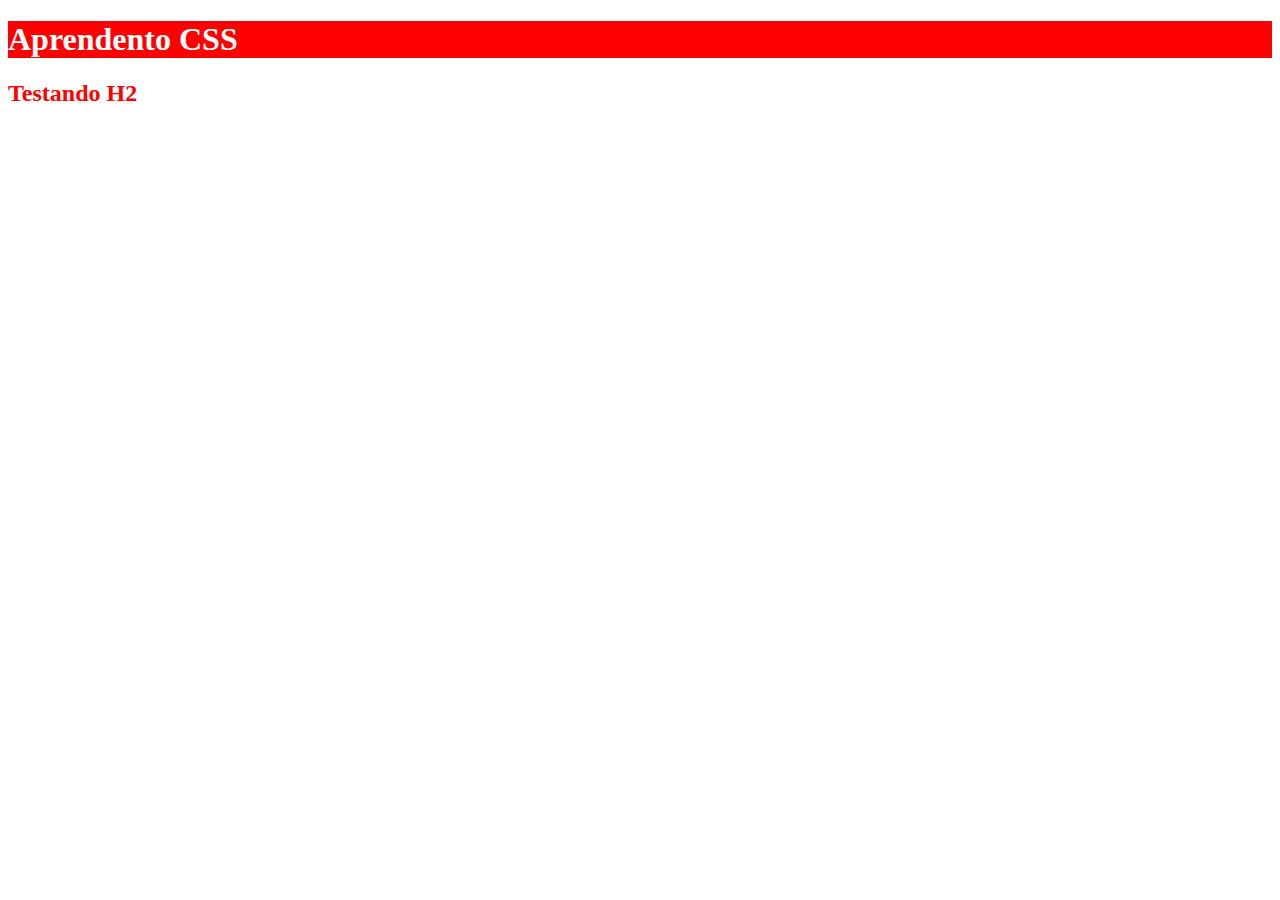
==== Conteudos/index.html @ 5c5379ef "primeiro css feito de forma externo" ====
<!DOCTYPE html>
<html lang="en">
<head>
  <meta charset="UTF-8">
  <meta name="viewport" content="width=device-width, initial-scale=1.0">
  <title>Aprendento CSS</title>
  <link rel="stylesheet" href="./assets/css/style.css"> 
</head>
<body>
  <h1>Aprendento CSS</h1>

  <h2>Testando H2</h2>
</body>
</html>
---- Conteudos/assets/css/style.css ----
h1{
  background: red;
  color: white;
}

h2{
  color: red;
}
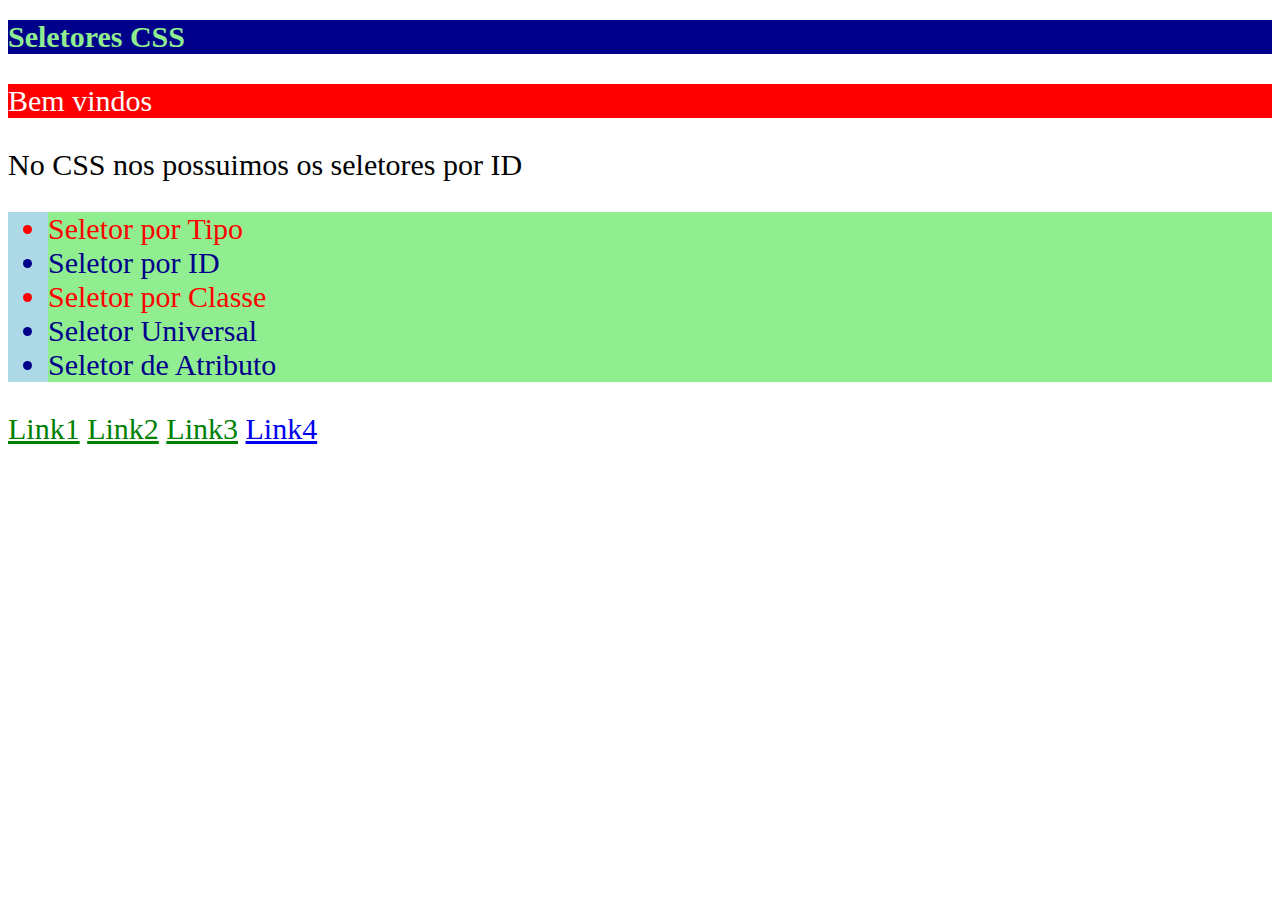
==== commit 5b1a075c: "Estudo sobre seletores" ====
--- a/Conteudos/index.html
+++ b/Conteudos/index.html
@@ -7,8 +7,21 @@
   <link rel="stylesheet" href="./assets/css/style.css"> 
 </head>
 <body>
-  <h1>Aprendento CSS</h1>
-
-  <h2>Testando H2</h2>
+  <h1>Seletores CSS</h1>
+  <p id="texto-boas-vindas">Bem vindos</p>
+  <p>No CSS nos possuimos os seletores por ID</p>
+  <div>
+    <ul>
+      <li class="seletores-comuns">Seletor por Tipo</li>
+      <li>Seletor por ID</li>
+      <li class="seletores-comuns">Seletor por Classe</li>
+      <li>Seletor Universal</li>
+      <li>Seletor de Atributo</li>
+    </ul>
+  </div>
+  <a title="link1" href="#">Link1</a>
+  <a title="link2" href="#">Link2</a>
+  <a title="link3" href="#">Link3</a>
+  <a href="#">Link4</a>
 </body>
 </html>--- a/Conteudos/assets/css/style.css
+++ b/Conteudos/assets/css/style.css
@@ -1,8 +1,36 @@
+/*Seletor por Tipo*/
 h1{
+  background: darkblue;
+  color: lightgreen;
+}
+
+div{
+  background: lightblue;
+  color: darkblue;
+}
+
+li{
+  background: lightgreen;
+}
+
+/* Seletor por ID*/
+#texto-boas-vindas {
   background: red;
   color: white;
 }
 
-h2{
+/*Seletor por Classe*/
+.seletores-comuns{
   color: red;
+
+}
+
+/*Seletor Universal*/
+* {
+font-size: 30px;
+}
+
+/*Seletor de Atributo*/
+[title] { 
+  color: green;
 }